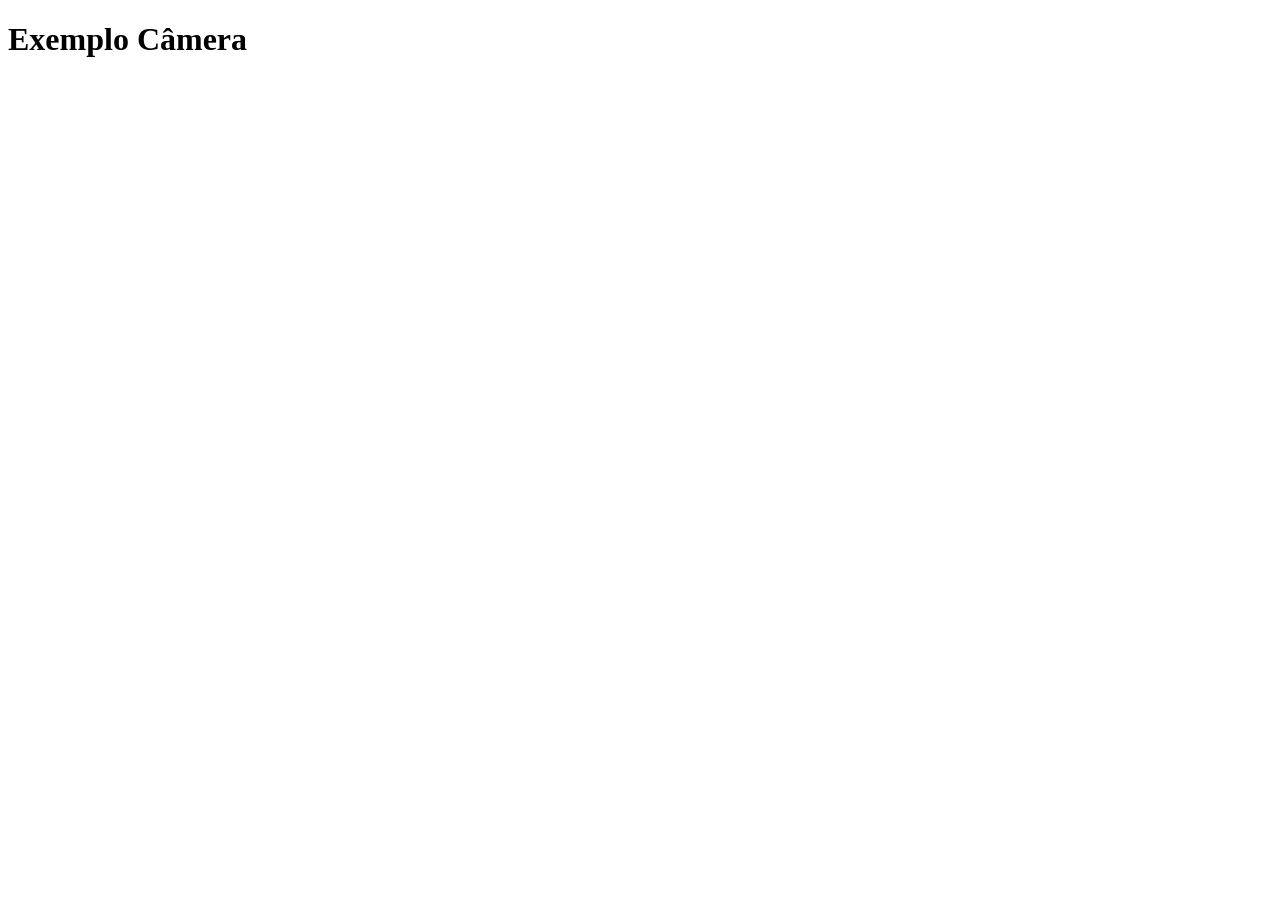
==== javascript/API/camera/index.html @ c00b1af9 "2026/09/03" ====
<!DOCTYPE html>
<html lang="PT-BR">
<head>
    <meta charset="UTF-8">
    <meta name="viewport" content="width=device-width, initial-scale=1.0">
    <title>Exemplo Câmera</title>
</head>
<body>

    <h1>Exemplo Câmera</h1>


    <video id="camera" autoplay></video>
    <script src="script.js"></script>
    
</body>
</html>
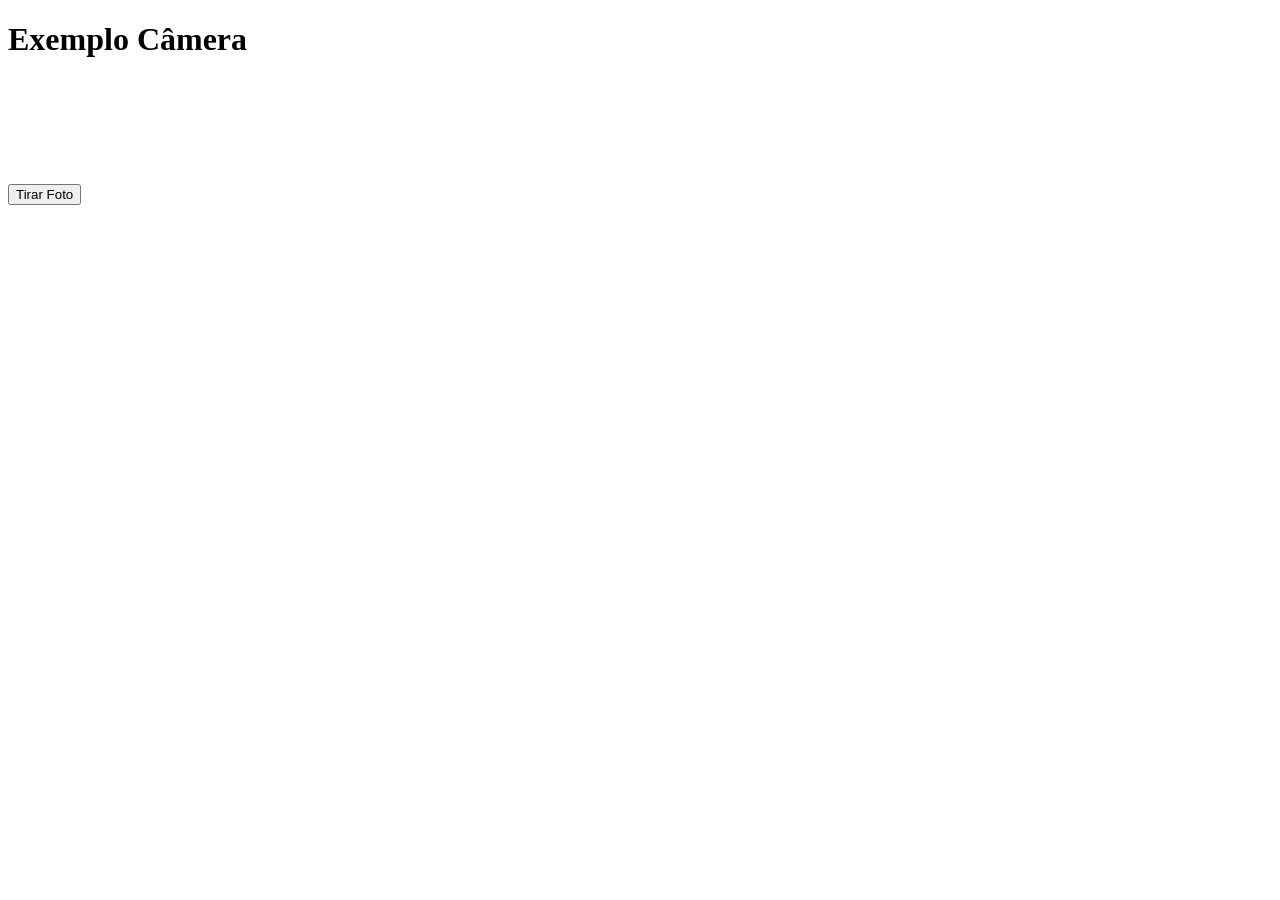
==== commit c2e66e7e: "2026/09/10" ====
--- a/javascript/API/camera/index.html
+++ b/javascript/API/camera/index.html
@@ -9,8 +9,13 @@
 
     <h1>Exemplo Câmera</h1>
 
+    <video id="camera" autoplay style="width: 200px;"></video><br>
 
-    <video id="camera" autoplay></video>
+    <canvas id="canvas" style="display: none;"></canvas>
+
+    <button id="botao">Tirar Foto</button><br>
+
+    <img id="foto">
     <script src="script.js"></script>
     
 </body>
